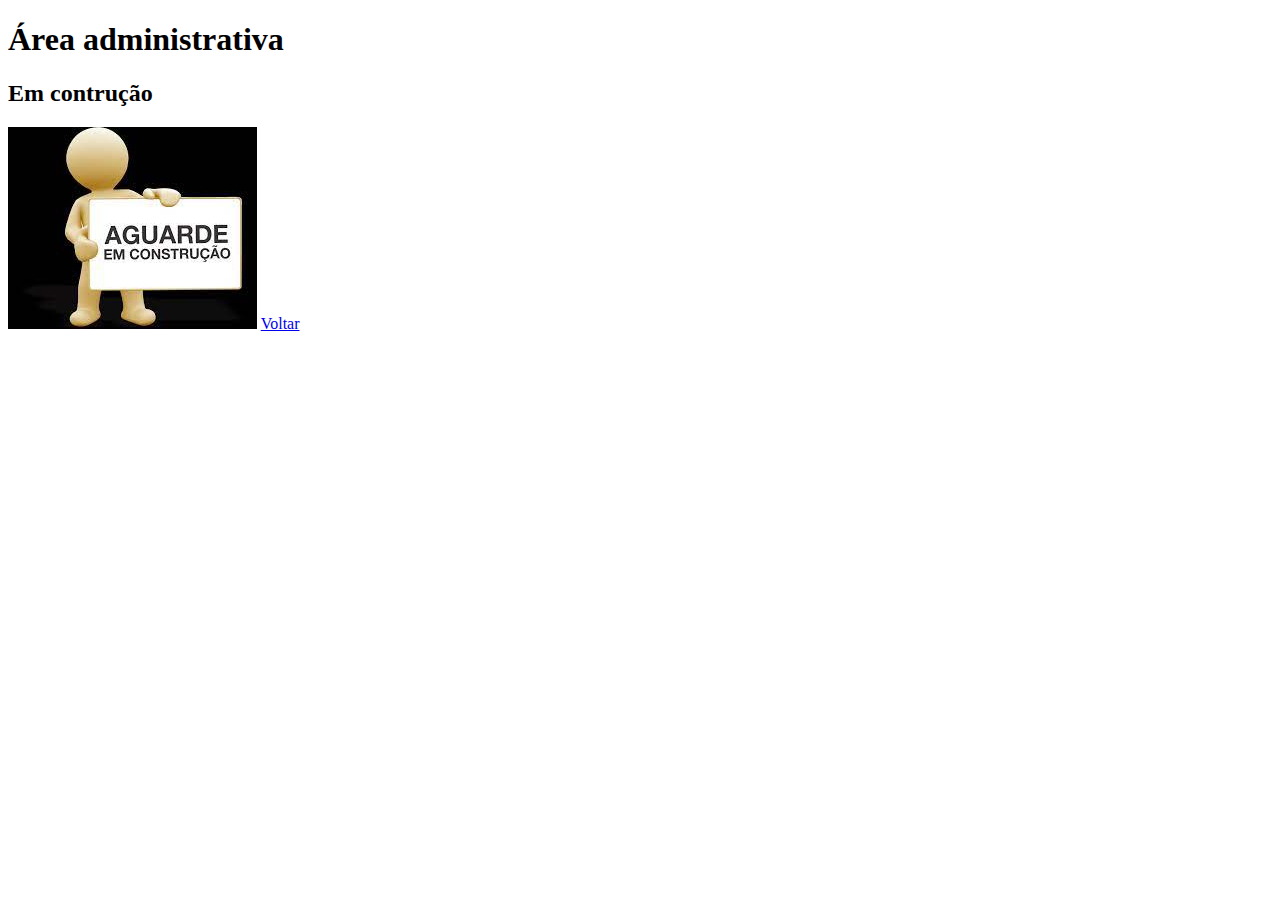
==== interno/index.html @ 0bdb34e0 "Primeira versão" ====
<!DOCTYPE html>
<html lang="en">
<head>
    <meta charset="UTF-8">
    <meta name="viewport" content="width=device-width, initial-scale=1.0">
    <title>Área Administrativa</title>
</head>
<body>
    <h1>Área administrativa</h1>
    <h2>Em contrução</h2>
    <img src="../imagens/construcao.jpeg"></img>
    <a href="../index.html">Voltar</a>
</body>
</html>
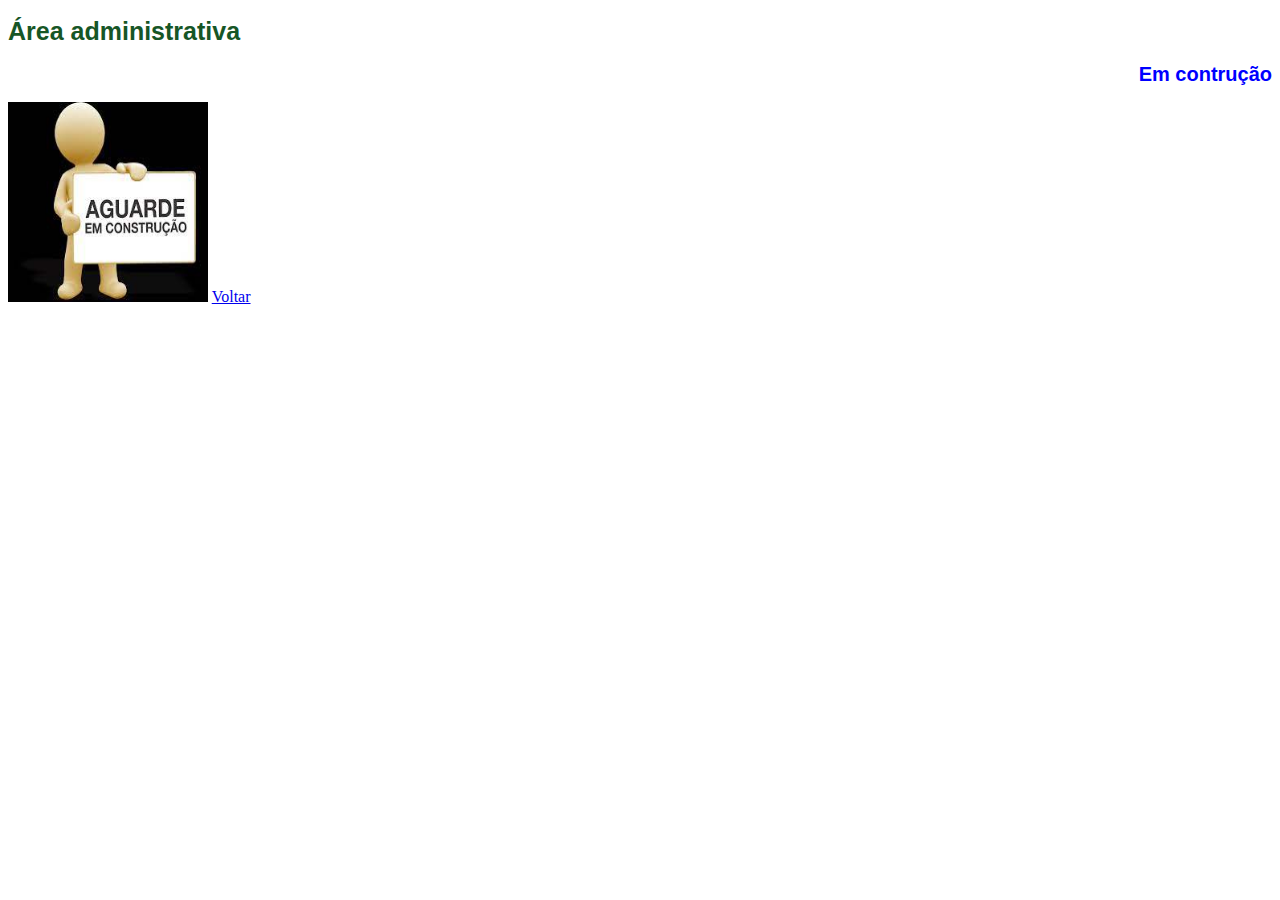
==== commit 7d072e71: "Criação do css e ajustes nas páginas" ====
--- a/interno/index.html
+++ b/interno/index.html
@@ -4,11 +4,13 @@
     <meta charset="UTF-8">
     <meta name="viewport" content="width=device-width, initial-scale=1.0">
     <title>Área Administrativa</title>
+    <link href="../css/estilos.css" rel="stylesheet" /> 
+
 </head>
 <body>
     <h1>Área administrativa</h1>
     <h2>Em contrução</h2>
-    <img src="../imagens/construcao.jpeg"></img>
+    <img src="../imagens/construcao.jpeg" id="em_construcao"></img>
     <a href="../index.html">Voltar</a>
 </body>
 </html>--- a/css/estilos.css
+++ b/css/estilos.css
@@ -0,0 +1,43 @@
+p {
+    text-align: center;
+    text-justify: auto;
+    color: black;
+    font-family: Geneva, Tahoma, Verdana, sans-serif;
+    font-size: 12px;
+}
+
+h1{
+    color: #165626;
+    font-size: 25px;
+    font-family: Geneva, Tahoma, Verdana, sans-serif;
+
+}
+
+h2{
+    color: rgb(0,0,255);
+    text-align: right;
+    font-size: 20px;
+    font-family: Geneva, Tahoma, Verdana, sans-serif;
+    
+}
+
+img{
+    height: 50px;
+    width: 120px;
+}
+
+/* # para "id" */
+#em_construcao{
+    height: 200px;
+    width: 200px;
+}
+
+div{
+    margin-left: 10px;
+    padding-top: 10px;
+}
+
+/* . para "class" */
+.campo{
+    width: 500px;
+}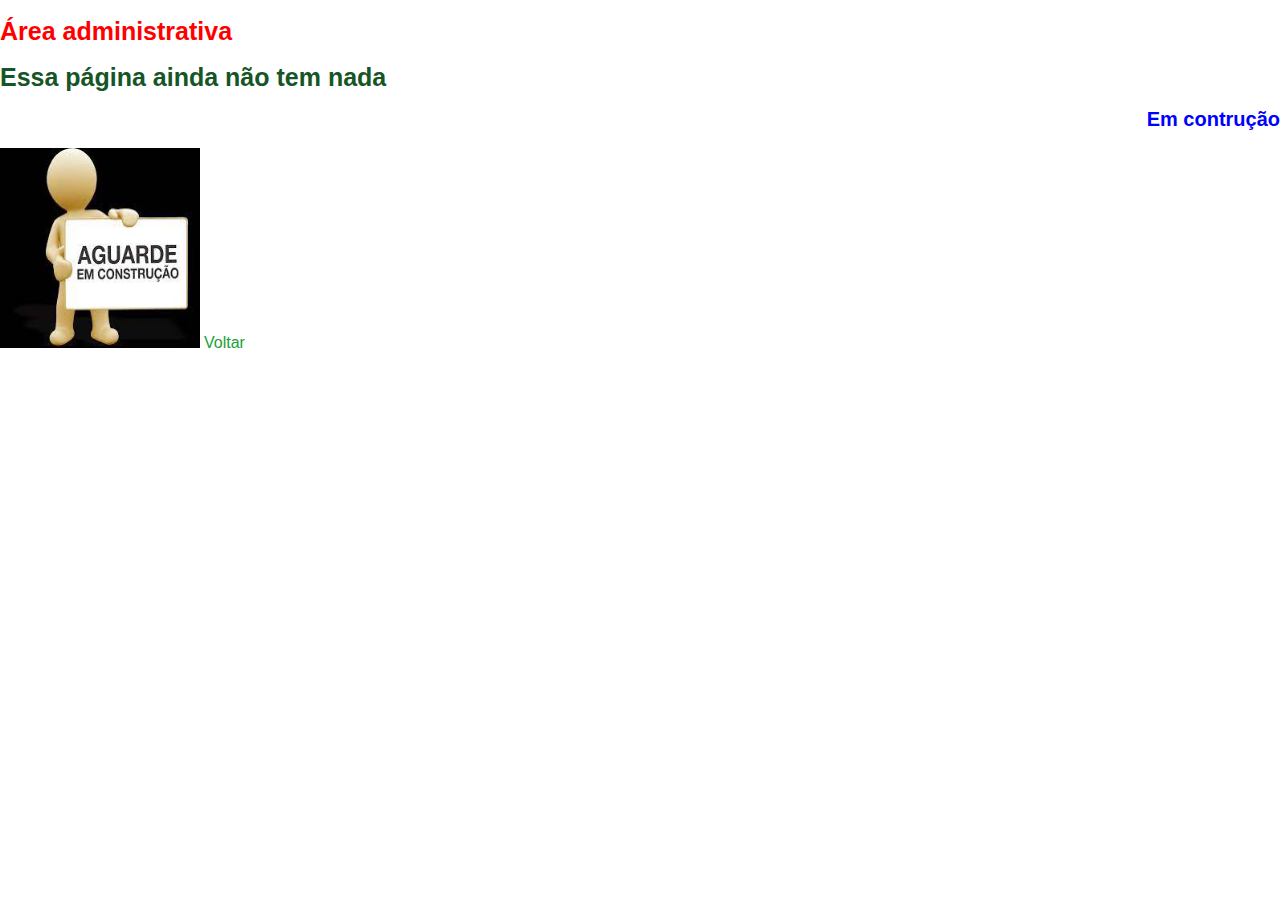
==== commit e1ef6457: "Páginas de pacotes, exibir_pacote e estilos de grid, links e herança" ====
--- a/interno/index.html
+++ b/interno/index.html
@@ -8,7 +8,8 @@
 
 </head>
 <body>
-    <h1>Área administrativa</h1>
+    <h1 id="titulo">Área administrativa</h1>
+    <h1>Essa página ainda não tem nada</h1>
     <h2>Em contrução</h2>
     <img src="../imagens/construcao.jpeg" id="em_construcao"></img>
     <a href="../index.html">Voltar</a>
--- a/css/estilos.css
+++ b/css/estilos.css
@@ -1,3 +1,8 @@
+html, body{
+    margin: 0;
+    padding: 0;
+}
+
 p {
     text-align: center;
     text-justify: auto;
@@ -10,7 +15,6 @@
     color: #165626;
     font-size: 25px;
     font-family: Geneva, Tahoma, Verdana, sans-serif;
-
 }
 
 h2{
@@ -26,10 +30,35 @@
     width: 120px;
 }
 
+a {
+    font-family: tahoma, verdana, sans-serif;
+    color: #1b9e38; 
+    text-decoration: none;   
+}
+
+a:visited{
+    color: #1b9e38;
+}
+
+a:hover{
+    text-decoration: underline;
+}
+
+a:active{
+    color: #FF0000;
+}
+
+nav{
+    text-align: right;
+}
 /* # para "id" */
 #em_construcao{
     height: 200px;
     width: 200px;
+}
+
+#titulo{
+    color: #FF0000
 }
 
 div{
@@ -40,4 +69,39 @@
 /* . para "class" */
 .campo{
     width: 500px;
+}
+
+* {
+    box-sizing: border-box;
+  }
+.coluna{
+    width: 50%;
+    float: left;
+    box-sizing: border-box;
+}
+
+.grid-container {
+    display: grid;
+    grid-template-columns: auto auto;
+    gap: 10px;
+    background-color: #2196F3;
+    padding: 10px;
+  }
+
+
+.cabecalho{
+    font-weight: bold;
+}
+
+div span {
+    color: #FF0000;
+}
+
+.destaque{
+    color: #ee00ff;
+}
+
+.destaque span{
+    color: #00FF00;
+    text-decoration: underline;
 }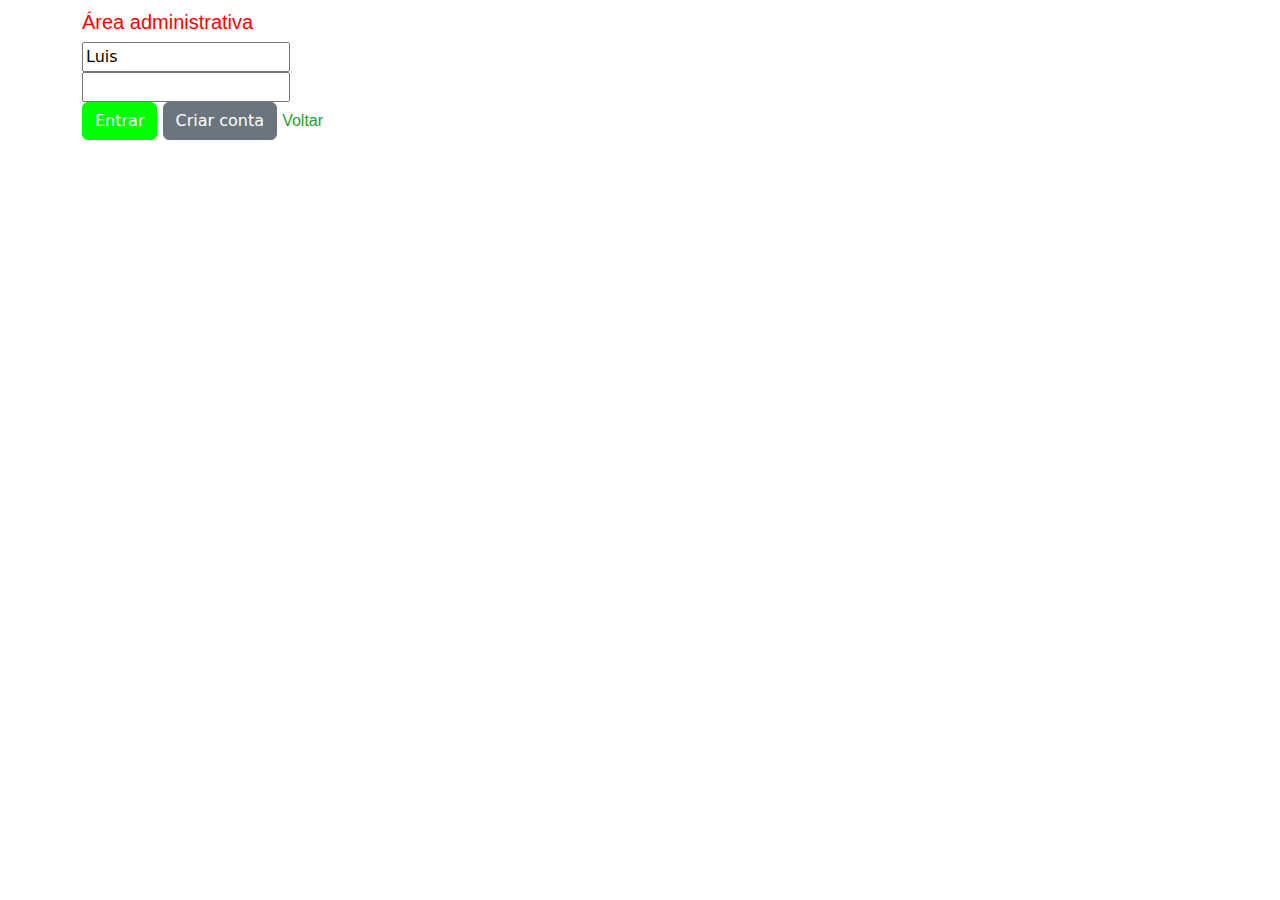
==== commit c13fff99: "Menu responsivo e modal" ====
--- a/interno/index.html
+++ b/interno/index.html
@@ -4,14 +4,100 @@
     <meta charset="UTF-8">
     <meta name="viewport" content="width=device-width, initial-scale=1.0">
     <title>Área Administrativa</title>
+    <link href="../css/bootstrap.css" rel="stylesheet" />
     <link href="../css/estilos.css" rel="stylesheet" /> 
 
+    <script>
+/*
+        alert("Isso é uma mensagem");
+
+        prompt("Informe algo");
+
+        confirm("Deseja fazer isso?");
+*/
+        const myModal = document.getElementById('exemplo');
+
+        //document.getElementById("nome").value="Luis";
+        //alert(document.querySelector("input [name=nome]"));
+
+        //const autorizo = document.querySelector('input[ name = "nome"]').value; 
+        //alert(autorizo); 
+        
+
+    </script>
 </head>
 <body>
-    <h1 id="titulo">Área administrativa</h1>
-    <h1>Essa página ainda não tem nada</h1>
-    <h2>Em contrução</h2>
-    <img src="../imagens/construcao.jpeg" id="em_construcao"></img>
-    <a href="../index.html">Voltar</a>
+    <div class="modal" id="exemplo">
+        <div class="modal-dialog">
+            <div class="modal-content">
+                <div class="modal-header">
+                    <h4>Em manutenção</h4>
+                </div>
+                <div class="modal-body">
+                    <p>O sistema está indisponível</p>
+                </div>
+                <div class="modal-footer">
+                    <button class="btn btn-secondary" 
+                            data-bs-dismiss="modal">Fechar</button>
+                    <button class="btn btn-danger">
+                        Excluir conta
+                    </button>        
+                </div>
+            </div>
+        </div>
+    </div>
+
+    <div class="modal" id="cadastro">
+        <div class="modal-dialog">
+            <div class="modal-content">
+                <div class="modal-header">
+                    <h5>Criar conta</h5>   
+                </div>
+                <form name="form1">
+
+                <div class="modal-body">
+                    <input type="text"  name="nome"
+                            value="1"
+                            placeholder="Nome" />
+                </div>
+                </form>
+                <form name="form2">
+                    <input type="text"  name="nome"
+                            placeholder="Nome" />
+                </form>
+                <div class="modal-footer">
+                    <input type="submit" value="Gravar" />
+                </div>
+                
+            </div>        
+        </div>
+    </div>
+
+    <div class="container">
+        <h1 id="titulo">Área administrativa</h1>
+
+        <form name="formulario">
+            <input type="text" id="ex1" name="exemplo" />
+        </form>
+
+        <form name="formularioAux">
+            <input type="text" id="ex2" name="exemplo" />
+        </form>
+
+        <button class="btn btn-primary" data-bs-toggle="modal" 
+                data-bs-target="#exemplo">Entrar</button>
+
+        <button class="btn btn-secondary" data-bs-toggle="modal"
+                data-bs-target="#cadastro">Criar conta</button>
+
+        <a href="../index.html">Voltar</a>
+    </div>
 </body>
+    <script src="../js/bootstrap.js"></script>
+    <script>
+        var campo = document.getElementById("ex1");
+        campo.value="Luis";
+
+        document.form1.nome.value = "1";
+    </script>
 </html>--- a/css/estilos.css
+++ b/css/estilos.css
@@ -13,7 +13,7 @@
 
 h1{
     color: #165626;
-    font-size: 25px;
+    font-size: 20px;
     font-family: Geneva, Tahoma, Verdana, sans-serif;
 }
 
@@ -26,8 +26,8 @@
 }
 
 img{
-    height: 50px;
-    width: 120px;
+    height: 100px;
+    width: 200px;
 }
 
 a {
@@ -48,9 +48,7 @@
     color: #FF0000;
 }
 
-nav{
-    text-align: right;
-}
+
 /* # para "id" */
 #em_construcao{
     height: 200px;
@@ -64,6 +62,7 @@
 div{
     margin-left: 10px;
     padding-top: 10px;
+/*    text-align: center; */
 }
 
 /* . para "class" */
@@ -93,7 +92,7 @@
     font-weight: bold;
 }
 
-div span {
+.diferente span {
     color: #FF0000;
 }
 
@@ -104,4 +103,22 @@
 .destaque span{
     color: #00FF00;
     text-decoration: underline;
+}
+
+.containter{
+    background-color: #00FF00 !important;
+}
+
+.btn-primary{
+/*    --bs-btn-bg: #00FF00 !important; */
+    background-color: #00FF00 !important;
+    border-color: #00FF00 !important;  
+}
+
+.col-sm-3{
+    font-size: 6px;
+}
+
+.col-xl-3 {
+    font-size: 20px;
 }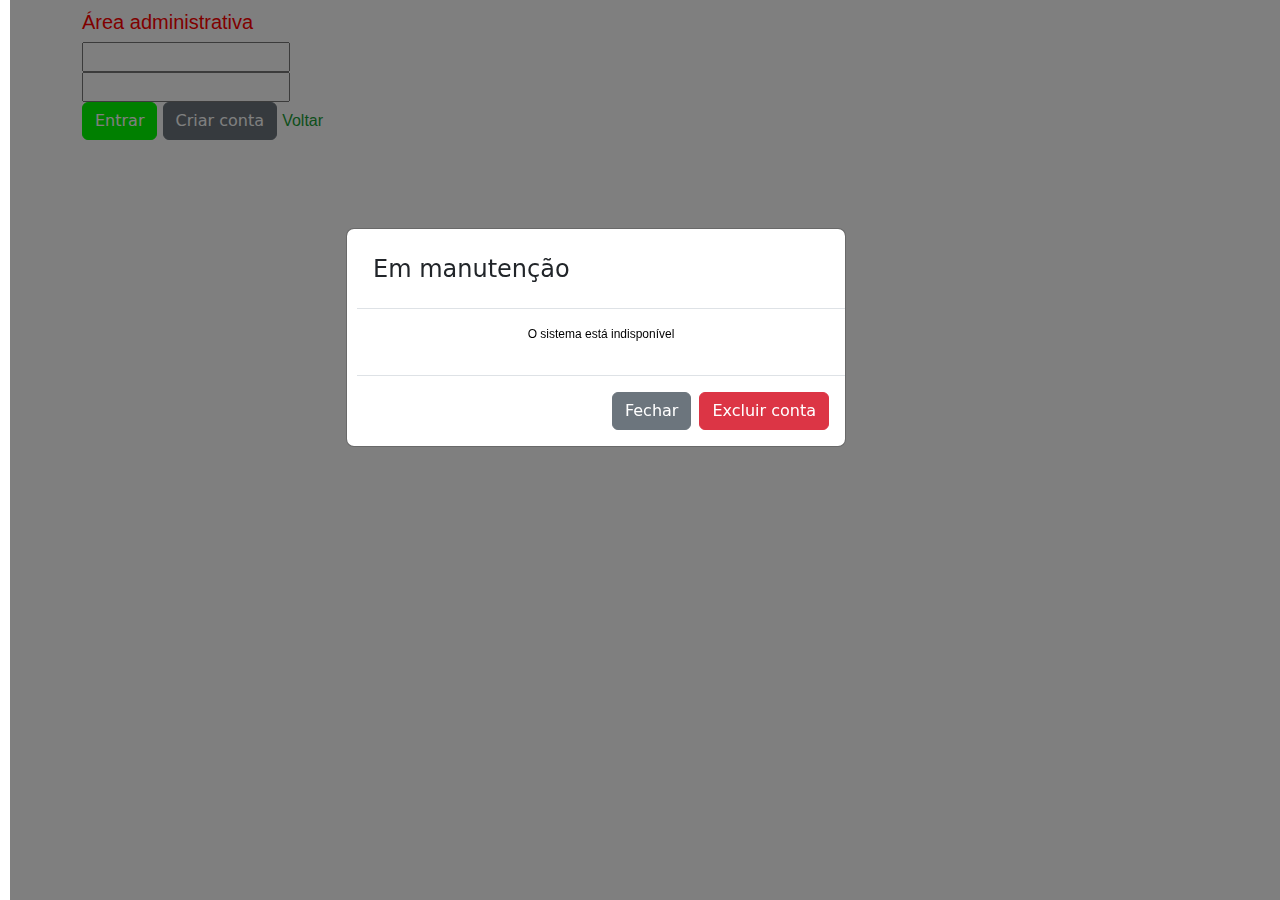
==== commit 150dc4dc: "Introdução ao jQuery" ====
--- a/interno/index.html
+++ b/interno/index.html
@@ -15,7 +15,7 @@
 
         confirm("Deseja fazer isso?");
 */
-        const myModal = document.getElementById('exemplo');
+ //       const myModal = document.getElementById('exemplo');
 
         //document.getElementById("nome").value="Luis";
         //alert(document.querySelector("input [name=nome]"));
@@ -27,7 +27,7 @@
     </script>
 </head>
 <body>
-    <div class="modal" id="exemplo">
+    <div class="modal alerta" id="exemplo">
         <div class="modal-dialog">
             <div class="modal-content">
                 <div class="modal-header">
@@ -37,7 +37,7 @@
                     <p>O sistema está indisponível</p>
                 </div>
                 <div class="modal-footer">
-                    <button class="btn btn-secondary" 
+                    <button class="btn btn-secondary" id="fechar"
                             data-bs-dismiss="modal">Fechar</button>
                     <button class="btn btn-danger">
                         Excluir conta
@@ -48,26 +48,56 @@
     </div>
 
     <div class="modal" id="cadastro">
-        <div class="modal-dialog">
+        <div class="modal-dialog modal-dialog-centered modal-dialog-scrollable">
             <div class="modal-content">
                 <div class="modal-header">
                     <h5>Criar conta</h5>   
                 </div>
                 <form name="form1">
+                    <div class="modal-body">
+<!--
+                        <div class="mb-3">
+                            <p>Preencha esse formulário</p>
+                            <p>Verifique o seu e-mail depois</p>
+                        </div>
+-->
+                        <div class="mb-3">
+                            <label for="nome" class="form-label">
+                                Nome
+                            </label> 
+                            <input type="text" id="nome" name="nome"
+                                    value=""
+                                    class="form-control"
+                                    placeholder="Nome" />
+                        </div>
+                        <div class="mb-3">
+                            <label for="email" class="form-label">
+                                E-mail
+                            </label>
+                            <input type="email" id="email" name="email"
+                                class="form-control" />
+                        </div>
+                        <div clas="mb-3">
+                            <label for="senha" class="form-label">
+                                Senha
+                            </label>
+                            <input type="password" id="senha" name="senha"
+                                class="form-control" />
+                        </div>
 
-                <div class="modal-body">
-                    <input type="text"  name="nome"
-                            value="1"
-                            placeholder="Nome" />
-                </div>
+                        <div class="mb-3">
+                            <label for="senha2" class="form-label">
+                                Repetir senha
+                            </label>
+                            <input type="password" id="senha2" name="senha2"
+                                class="form-control" />
+                        </div>
+                    </div>
+                    <div class="modal-footer">
+                        <input type="submit" value="Gravar" />
+                        <input type="reset" value="Limpar" />
+                    </div>
                 </form>
-                <form name="form2">
-                    <input type="text"  name="nome"
-                            placeholder="Nome" />
-                </form>
-                <div class="modal-footer">
-                    <input type="submit" value="Gravar" />
-                </div>
                 
             </div>        
         </div>
@@ -94,10 +124,13 @@
     </div>
 </body>
     <script src="../js/bootstrap.js"></script>
-    <script>
-        var campo = document.getElementById("ex1");
-        campo.value="Luis";
+    <script src="../js/jquery.min.js" ></script>    
+   <script>
 
-        document.form1.nome.value = "1";
+        $(document).ready(function() {
+            $('#exemplo').modal('show');
+        })
+
+        //$('#exemplo') => document.getElementById("exemplo")
     </script>
 </html>--- a/css/estilos.css
+++ b/css/estilos.css
@@ -112,7 +112,7 @@
 .btn-primary{
 /*    --bs-btn-bg: #00FF00 !important; */
     background-color: #00FF00 !important;
-    border-color: #00FF00 !important;  
+    border-color: #00FF00 !important;   
 }
 
 .col-sm-3{
@@ -121,4 +121,9 @@
 
 .col-xl-3 {
     font-size: 20px;
+}
+
+.alerta {
+    max-width: 90% !important;
+    top: 20% !important;
 }